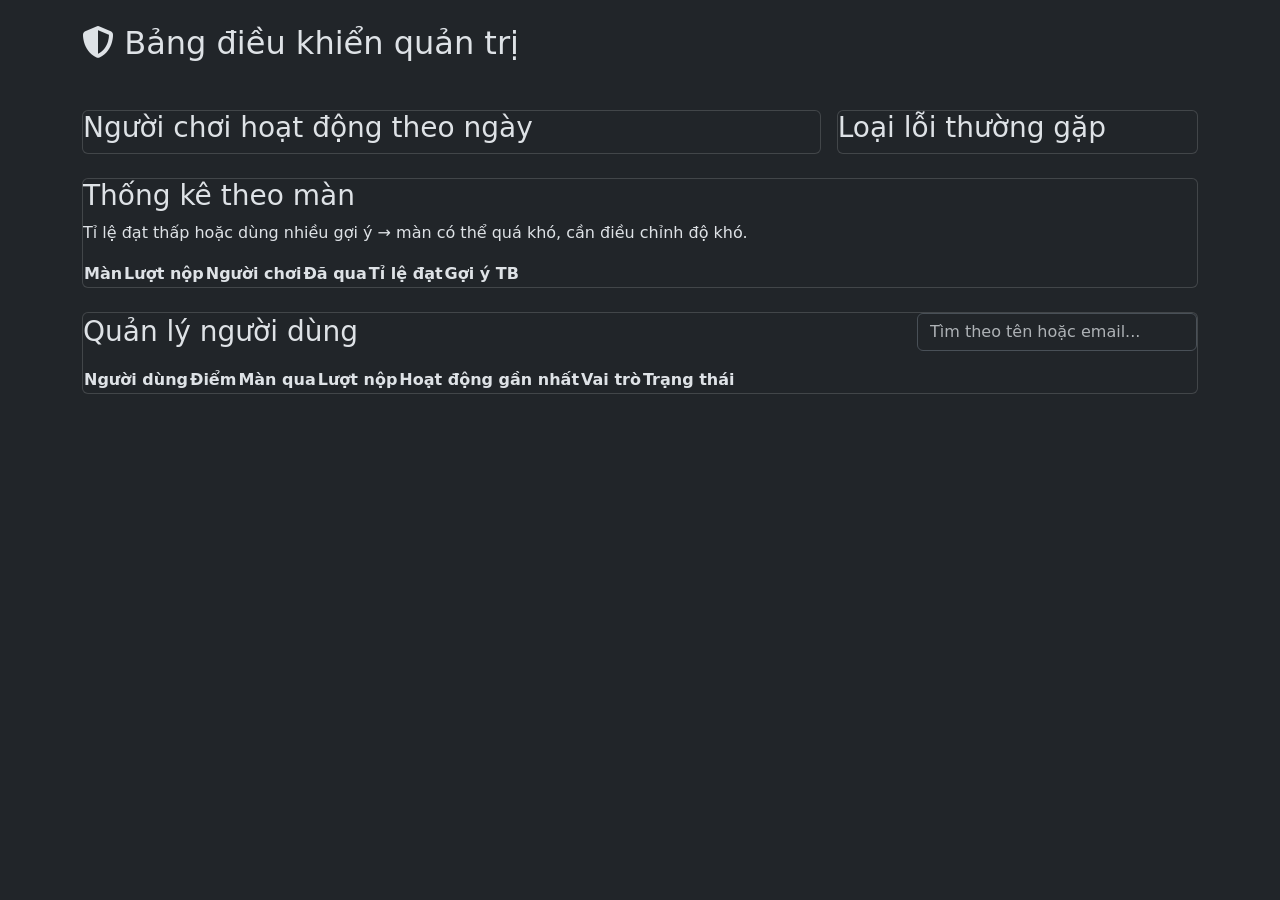
==== frontend/admin.html @ 07d404d6 "Python Quest: game phiêu lưu học Python có code judge - Backend FastAPI: 12 màn (4 chương), judge ch" ====
<!doctype html>
<html lang="vi" data-bs-theme="dark">
<head>
  <meta charset="utf-8">
  <meta name="viewport" content="width=device-width, initial-scale=1">
  <script>/* áp theme đã lưu trước khi vẽ trang để không bị chớp màu */try { document.documentElement.setAttribute("data-bs-theme", localStorage.getItem("pq_theme") || "dark"); } catch (e) {}</script>
  <title>Quản trị — Python Quest</title>
  <link rel="icon" href="/game/favicon.png">
  <link href="https://fonts.googleapis.com/css2?family=Be+Vietnam+Pro:wght@400;600;700;800&family=JetBrains+Mono:wght@400;600&display=swap" rel="stylesheet">
  <link rel="stylesheet" href="https://cdnjs.cloudflare.com/ajax/libs/bootstrap/5.3.3/css/bootstrap.min.css">
  <link rel="stylesheet" href="https://cdnjs.cloudflare.com/ajax/libs/font-awesome/6.5.2/css/all.min.css">
  <link rel="stylesheet" href="/css/style.css">
</head>
<body>
  <main class="container py-4 d-grid gap-4">
    <h2 class="mb-0"><i class="fa-solid fa-shield-halved" aria-hidden="true"></i> Bảng điều khiển quản trị</h2>
    <section class="row row-cols-2 row-cols-md-4 g-3" id="kpis"></section>

    <section class="row g-3">
      <div class="col-lg-8"><div class="card h-100">
        <h3>Người chơi hoạt động theo ngày</h3>
        <div class="chart" id="daily"></div>
      </div></div>
      <div class="col-lg-4"><div class="card h-100">
        <h3>Loại lỗi thường gặp</h3>
        <div id="errors"></div>
      </div></div>
    </section>

    <section class="card">
      <h3>Thống kê theo màn</h3>
      <p class="muted">Tỉ lệ đạt thấp hoặc dùng nhiều gợi ý → màn có thể quá khó, cần điều chỉnh độ khó.</p>
      <div class="table-responsive"><table class="pq-table">
        <thead><tr><th>Màn</th><th>Lượt nộp</th><th>Người chơi</th><th>Đã qua</th><th>Tỉ lệ đạt</th><th>Gợi ý TB</th></tr></thead>
        <tbody id="levels"></tbody>
      </table></div>
    </section>

    <section class="card">
      <div class="d-flex flex-wrap align-items-center gap-2 mb-3">
        <h3 class="mb-0 me-auto">Quản lý người dùng</h3>
        <input class="form-control" id="search" placeholder="Tìm theo tên hoặc email..." style="max-width:280px">
      </div>
      <div class="table-responsive"><table class="pq-table">
        <thead><tr><th>Người dùng</th><th>Điểm</th><th>Màn qua</th><th>Lượt nộp</th><th>Hoạt động gần nhất</th><th>Vai trò</th><th>Trạng thái</th></tr></thead>
        <tbody id="users"></tbody>
      </table></div>
    </section>
  </main>

  <script src="https://cdnjs.cloudflare.com/ajax/libs/bootstrap/5.3.3/js/bootstrap.bundle.min.js"></script>
  <script src="/js/app.js"></script>
  <script>
    const $ = (id) => document.getElementById(id);
    const ERR = { ok: "Đúng", logic: "Lỗi tư duy", syntax: "Lỗi cú pháp", runtime: "Lỗi khi chạy", timeout: "Quá thời gian", forbidden: "Code bị chặn" };
    let users = [], me;

    function fmtTime(iso) {
      if (!iso) return "—";
      const d = new Date(iso.endsWith("Z") || iso.includes("+") ? iso : iso + "Z");
      return d.toLocaleString("vi-VN", { dateStyle: "short", timeStyle: "short" });
    }

    function renderUsers() {
      const q = $("search").value.trim().toLowerCase();
      const list = users.filter((u) => !q || u.display_name.toLowerCase().includes(q) || u.email.toLowerCase().includes(q));
      $("users").innerHTML = list.map((u) => {
        const self = u.id === me.id;
        return `<tr>
          <td><div class="hrow flex-nowrap" style="gap:6px"><b>${esc(u.display_name)}</b>
            <button class="btn small ghost" data-id="${esc(u.id)}" data-field="display_name" title="Đổi tên hiển thị">${icon("pen")}</button></div>
            <div class="muted" style="font-size:12px">${esc(u.email)}</div></td>
          <td style="color:var(--gold);font-weight:700">${u.score}</td>
          <td>${u.done}/12</td>
          <td>${u.submissions}</td>
          <td class="muted text-nowrap">${fmtTime(u.last_seen)}</td>
          <td><select class="form-select form-select-sm" data-id="${esc(u.id)}" data-field="role" ${self ? "disabled" : ""} style="min-width:130px">
            <option value="player" ${u.role === "player" ? "selected" : ""}>Người chơi</option>
            <option value="admin" ${u.role === "admin" ? "selected" : ""}>Quản trị</option></select></td>
          <td>${self ? '<span class="muted">(bạn)</span>' : `<button class="btn small text-nowrap ${u.banned ? "" : "danger"}" data-id="${esc(u.id)}" data-field="banned">
            ${u.banned ? icon("lock-open") + " Mở khóa" : icon("ban") + " Khóa"}</button>`}</td>
        </tr>`;
      }).join("") || '<tr><td colspan="7" class="muted">Không có người dùng phù hợp.</td></tr>';
    }

    async function patchUser(id, body) {
      try {
        await PQ.api("/api/admin/users/" + encodeURIComponent(id), { method: "PATCH", body });
        Object.assign(users.find((u) => u.id === id), body);
        toast("Đã cập nhật.");
      } catch (err) { toast(err.message); }
      renderUsers();
    }

    $("users").addEventListener("change", (e) => {
      if (e.target.dataset.field === "role") patchUser(e.target.dataset.id, { role: e.target.value });
    });
    $("users").addEventListener("click", (e) => {
      const rename = e.target.closest("button[data-field=display_name]");
      if (rename) {
        const u = users.find((x) => x.id === rename.dataset.id);
        const name = prompt(`Tên hiển thị mới cho ${u.email} (2–24 ký tự):`, u.display_name);
        if (name && name.trim() !== u.display_name) {
          PQ.api("/api/admin/users/" + encodeURIComponent(u.id), { method: "PATCH", body: { display_name: name } })
            .then((res) => { u.display_name = res.display_name; toast("Đã đổi tên."); renderUsers(); })
            .catch((err) => toast(err.message));
        }
        return;
      }
      const btn = e.target.closest("button[data-field=banned]");
      if (!btn) return;
      const u = users.find((x) => x.id === btn.dataset.id);
      if (!u.banned && !confirm(`Khóa tài khoản ${u.display_name}? Người này sẽ không thể chơi và bị ẩn khỏi bảng xếp hạng.`)) return;
      patchUser(u.id, { banned: !u.banned });
    });
    $("search").oninput = renderUsers;

    (async () => {
      me = await PQ.requireUser("admin");
      if (me.role !== "admin") { location.href = "/map.html"; return; }
      const [stats, list] = await Promise.all([PQ.api("/api/admin/stats"), PQ.api("/api/admin/users")]);
      users = list;
      renderUsers();

      const runs = (stats.events.run || 0) + (stats.events.submit || 0);
      $("kpis").innerHTML = [
        ["Người dùng", stats.total_users], ["Lượt nộp bài", stats.total_submissions],
        ["Lượt chạy + nộp", runs], ["Gợi ý đã mở", stats.events.hint || 0],
      ].map(([k, v]) => `<div class="col"><div class="card kpi h-100"><b>${v}</b><span>${k}</span></div></div>`).join("");

      const maxDay = Math.max(1, ...stats.daily_active.map((d) => d.users));
      $("daily").innerHTML = stats.daily_active.map((d) => `<div class="chart-col" title="${d.users} người">
          <span>${d.users}</span><div style="height:${100 * d.users / maxDay}px"></div><span>${d.day.slice(5)}</span></div>`).join("")
        || '<p class="muted">Chưa có dữ liệu.</p>';

      const errTotal = Object.values(stats.error_types).reduce((a, b) => a + b, 0) || 1;
      $("errors").innerHTML = Object.entries(stats.error_types).sort((a, b) => b[1] - a[1]).map(([k, v]) => `
        <div class="mb-2"><div class="hrow"><span>${ERR[k] || esc(k)}</span><span class="spacer"></span><b>${v}</b></div>
        <div class="bar"><div style="width:${100 * v / errTotal}%;background:${k === "ok" ? "var(--green)" : "var(--gold)"}"></div></div></div>`).join("")
        || '<p class="muted">Chưa có dữ liệu.</p>';

      $("levels").innerHTML = stats.levels.map((l) => `<tr>
        <td><b>${l.id}.</b> ${esc(l.title)}</td><td>${l.attempts}</td><td>${l.players}</td><td>${l.completed_by}</td>
        <td>${l.pass_rate === null ? '<span class="muted">—</span>' : `<div class="hrow flex-nowrap">
          <div class="bar" style="flex:1"><div style="width:${l.pass_rate}%;background:${l.pass_rate < 30 ? "var(--red)" : "var(--green)"}"></div></div>${l.pass_rate}%</div>`}</td>
        <td>${l.avg_hints}</td></tr>`).join("");
    })();
  </script>
</body>
</html>
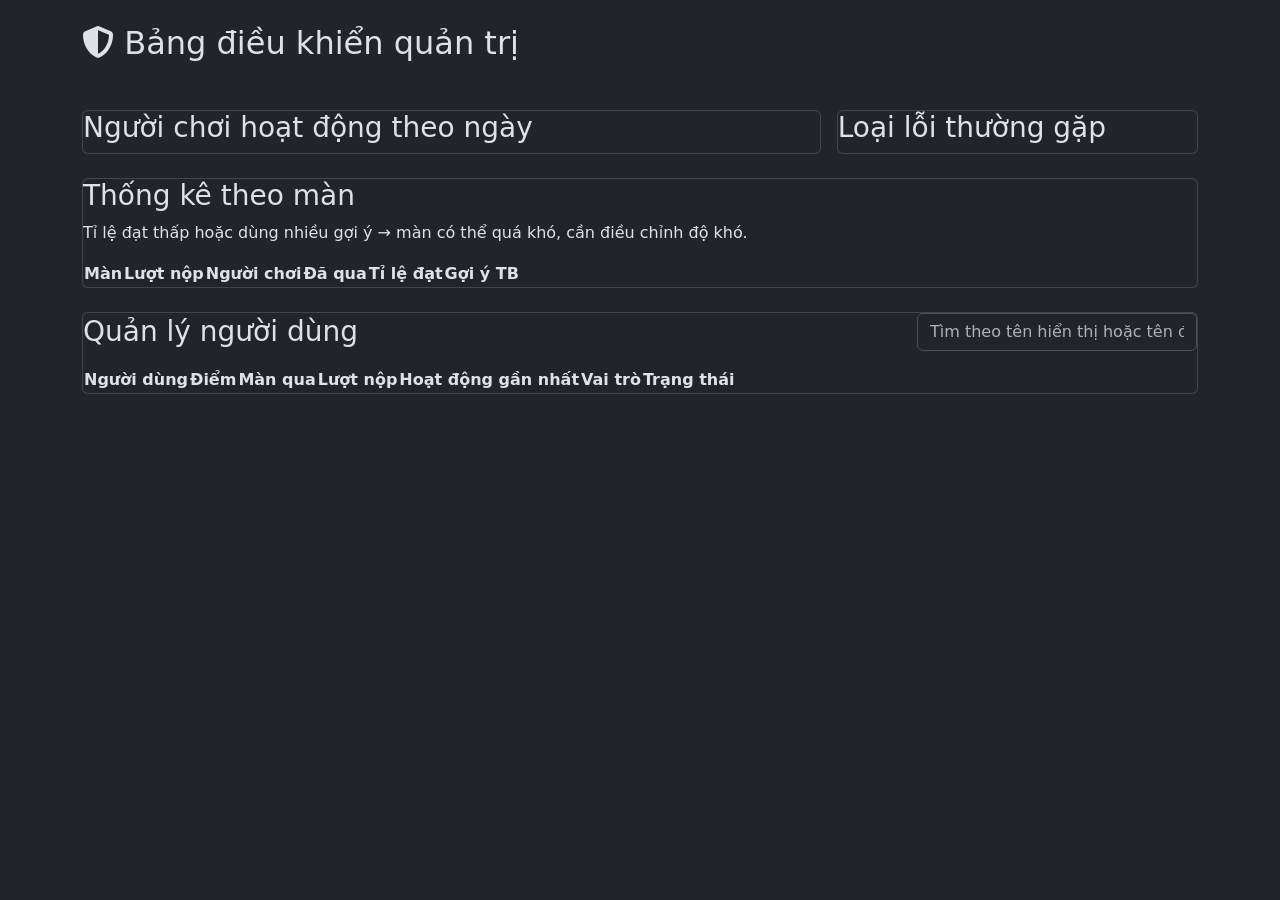
==== commit 04263d40: "Đăng nhập bằng tên đăng nhập + mật khẩu thay cho email Supabase Auth giới hạn gửi email xác nhận nên" ====
--- a/frontend/admin.html
+++ b/frontend/admin.html
@@ -39,7 +39,7 @@
     <section class="card">
       <div class="d-flex flex-wrap align-items-center gap-2 mb-3">
         <h3 class="mb-0 me-auto">Quản lý người dùng</h3>
-        <input class="form-control" id="search" placeholder="Tìm theo tên hoặc email..." style="max-width:280px">
+        <input class="form-control" id="search" placeholder="Tìm theo tên hiển thị hoặc tên đăng nhập..." style="max-width:280px">
       </div>
       <div class="table-responsive"><table class="pq-table">
         <thead><tr><th>Người dùng</th><th>Điểm</th><th>Màn qua</th><th>Lượt nộp</th><th>Hoạt động gần nhất</th><th>Vai trò</th><th>Trạng thái</th></tr></thead>
@@ -63,13 +63,13 @@
 
     function renderUsers() {
       const q = $("search").value.trim().toLowerCase();
-      const list = users.filter((u) => !q || u.display_name.toLowerCase().includes(q) || u.email.toLowerCase().includes(q));
+      const list = users.filter((u) => !q || u.display_name.toLowerCase().includes(q) || u.username.includes(q));
       $("users").innerHTML = list.map((u) => {
         const self = u.id === me.id;
         return `<tr>
           <td><div class="hrow flex-nowrap" style="gap:6px"><b>${esc(u.display_name)}</b>
             <button class="btn small ghost" data-id="${esc(u.id)}" data-field="display_name" title="Đổi tên hiển thị">${icon("pen")}</button></div>
-            <div class="muted" style="font-size:12px">${esc(u.email)}</div></td>
+            <div class="muted" style="font-size:12px">@${esc(u.username)}</div></td>
           <td style="color:var(--gold);font-weight:700">${u.score}</td>
           <td>${u.done}/12</td>
           <td>${u.submissions}</td>
@@ -99,7 +99,7 @@
       const rename = e.target.closest("button[data-field=display_name]");
       if (rename) {
         const u = users.find((x) => x.id === rename.dataset.id);
-        const name = prompt(`Tên hiển thị mới cho ${u.email} (2–24 ký tự):`, u.display_name);
+        const name = prompt(`Tên hiển thị mới cho @${u.username} (2–24 ký tự):`, u.display_name);
         if (name && name.trim() !== u.display_name) {
           PQ.api("/api/admin/users/" + encodeURIComponent(u.id), { method: "PATCH", body: { display_name: name } })
             .then((res) => { u.display_name = res.display_name; toast("Đã đổi tên."); renderUsers(); })
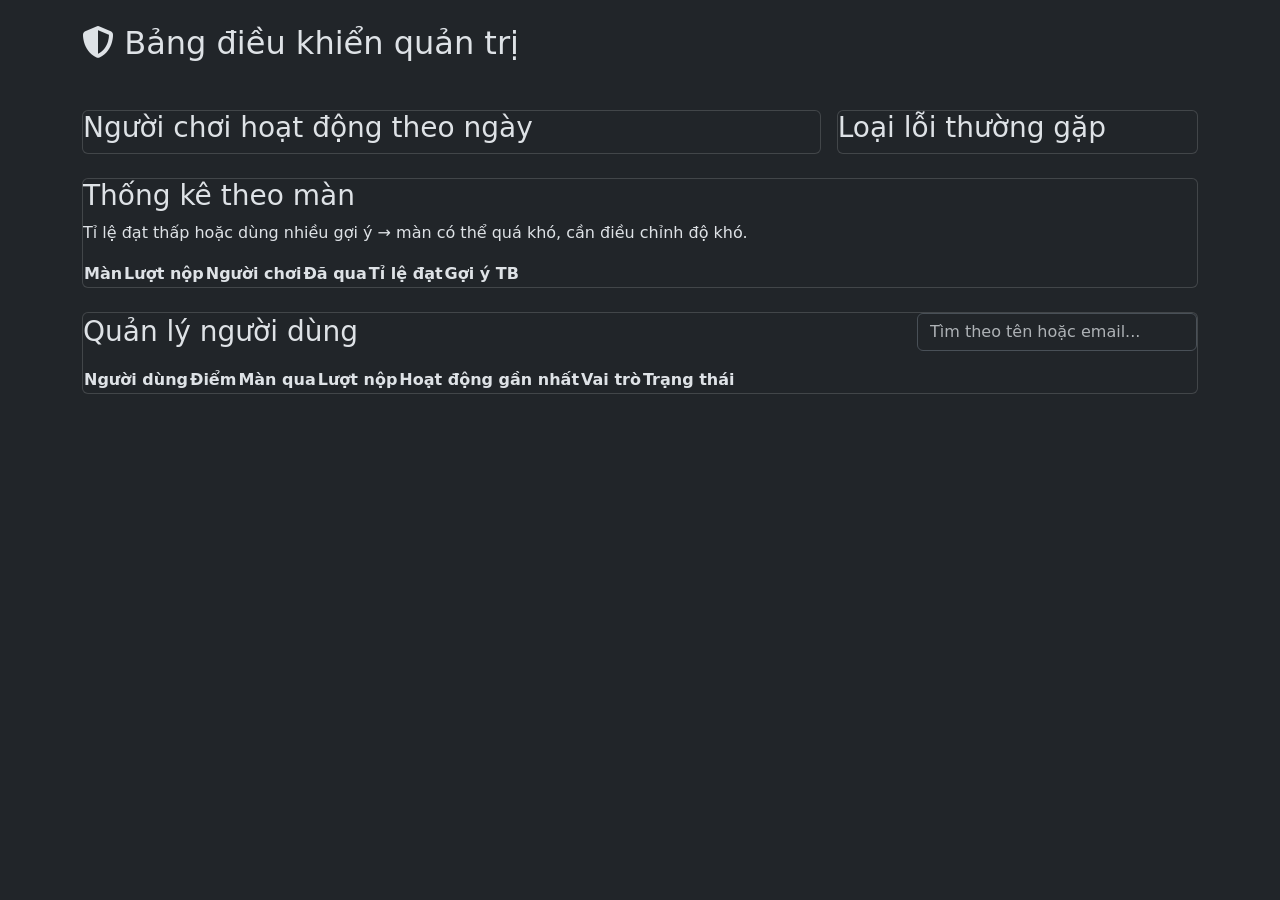
==== commit e25797a3: "Đăng ký và đăng nhập bằng email, không gửi thư xác nhận Email chỉ được lưu làm tên đăng nhập; server" ====
--- a/frontend/admin.html
+++ b/frontend/admin.html
@@ -39,7 +39,7 @@
     <section class="card">
       <div class="d-flex flex-wrap align-items-center gap-2 mb-3">
         <h3 class="mb-0 me-auto">Quản lý người dùng</h3>
-        <input class="form-control" id="search" placeholder="Tìm theo tên hiển thị hoặc tên đăng nhập..." style="max-width:280px">
+        <input class="form-control" id="search" placeholder="Tìm theo tên hoặc email..." style="max-width:280px">
       </div>
       <div class="table-responsive"><table class="pq-table">
         <thead><tr><th>Người dùng</th><th>Điểm</th><th>Màn qua</th><th>Lượt nộp</th><th>Hoạt động gần nhất</th><th>Vai trò</th><th>Trạng thái</th></tr></thead>
@@ -63,13 +63,13 @@
 
     function renderUsers() {
       const q = $("search").value.trim().toLowerCase();
-      const list = users.filter((u) => !q || u.display_name.toLowerCase().includes(q) || u.username.includes(q));
+      const list = users.filter((u) => !q || u.display_name.toLowerCase().includes(q) || u.email.includes(q));
       $("users").innerHTML = list.map((u) => {
         const self = u.id === me.id;
         return `<tr>
           <td><div class="hrow flex-nowrap" style="gap:6px"><b>${esc(u.display_name)}</b>
             <button class="btn small ghost" data-id="${esc(u.id)}" data-field="display_name" title="Đổi tên hiển thị">${icon("pen")}</button></div>
-            <div class="muted" style="font-size:12px">@${esc(u.username)}</div></td>
+            <div class="muted" style="font-size:12px">${esc(u.email)}</div></td>
           <td style="color:var(--gold);font-weight:700">${u.score}</td>
           <td>${u.done}/12</td>
           <td>${u.submissions}</td>
@@ -99,7 +99,7 @@
       const rename = e.target.closest("button[data-field=display_name]");
       if (rename) {
         const u = users.find((x) => x.id === rename.dataset.id);
-        const name = prompt(`Tên hiển thị mới cho @${u.username} (2–24 ký tự):`, u.display_name);
+        const name = prompt(`Tên hiển thị mới cho ${u.email} (2–24 ký tự):`, u.display_name);
         if (name && name.trim() !== u.display_name) {
           PQ.api("/api/admin/users/" + encodeURIComponent(u.id), { method: "PATCH", body: { display_name: name } })
             .then((res) => { u.display_name = res.display_name; toast("Đã đổi tên."); renderUsers(); })
